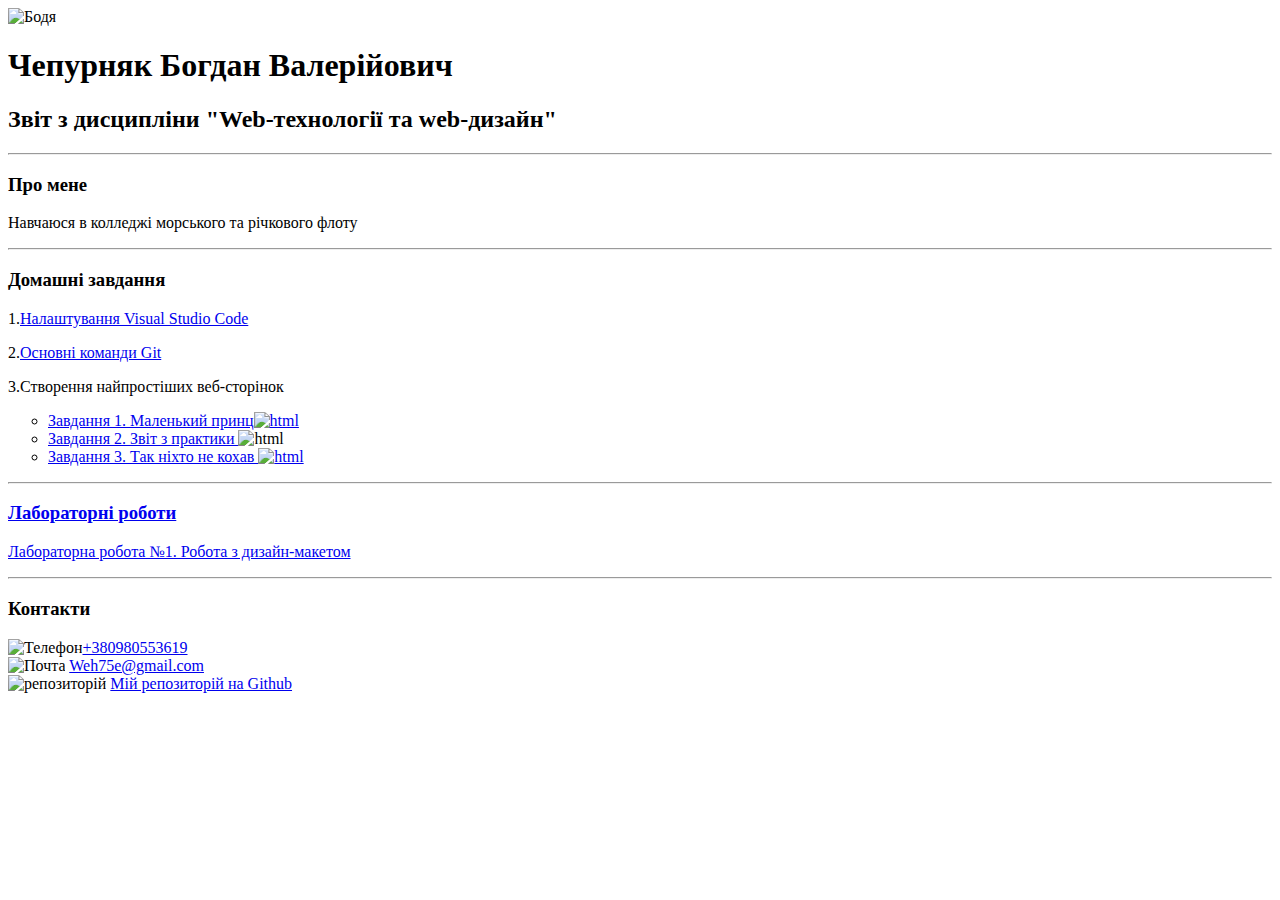
==== index.html @ 822d07f8 "дз" ====
<!DOCTYPE html>
<html lang="en">
<head>
    <meta charset="UTF-8">
    <meta http-equiv="X-UA-Compatible" content="IE=edge">
    <meta name="viewport" content="width=device-width, initial-scale=1.0">
    <title>Моя сторінка</title>
</head>
<body>
    <div>
        <img src="img.ja.png" width="222" height="222" alt="Бодя">
    </div> 
<h1>Чепурняк Богдан Валерійович</h1>
<h2>Звіт з дисципліни "Web-технології та web-дизайн"</h2>
<hr>
<h3>Про мене</h3>
<p>
Навчаюся в колледжі морського та річкового флоту
</p>
<hr>
<h3>Домашні завдання</h3>
<title>HTML C:\Users\FOX21\Desktop</title>
<p>1.<a href="Налаштування Visual Studio Code.html">Налаштування Visual Studio Code</a></p>
<p>2.<a href= "https://docs.google.com/document/d/1MF5FCMUH2SN46vTNCw42gtpRpDlrt0-JwLXSZzWh5Gw/edit?usp=sharing">Основні команди Git</a></p>
<p>3.Створення найпростіших веб-сторінок</p>
<ul type="circle">
<li><a href ="task_1.html">Завдання 1. Маленький принц<a href= "https://github.com/BOGDANChepurnack/web-lessons/tree/main/01"><img src="html.gif" width="20" height="20" alt="html"></li>
<li><a href = "task_2.html">Завдання 2. Звіт з практики <a href= "https://github.com/BOGDANChepurnack/web-lessons/tree/main/01"></a><img src="html.gif" width="20" height="20" alt="html"></li>
<li><a href = "task_3.html">Завдання 3. Так ніхто не кохав <a href= "https://github.com/BOGDANChepurnack/web-lessons/tree/main/01"><img src="html.gif" width="20" height="20" alt="html"></li>
</ul> 

<hr>
<h3>Лабораторні роботи</h3>
<title>HTML C:\Users\FOX21\Desktop</title>
<p><a href= "https://www.figma.com/file/EXIEUgWYxZsRYA0K7alz9g/Untitled?node-id=1%3A155">Лабораторна робота №1. Робота з дизайн-макетом</a></p>
<hr>
<h3>Контакти</h3>
<div>
<img src="phone-not-being-used.png" width="20" height="20" alt="Телефон"><a><a href="tel:+380980553619">+380980553619</a></div></a>

</div>
<div>
<img src="gmail--v2.gif" width="20" height="20" alt="Почта">
<a href= "https://mail.google.com/mail/u/0/?ogbl#inbox">Weh75e@gmail.com</a>
</div>
<div>
<img src="github-2.png" width="20" height="20" alt="репозиторій">
<a href= "https://github.com/BOGDANChepurnack/web-lessons/tree/main/01">Мій репозиторій на Github</a>
</div>
</body>
</html>
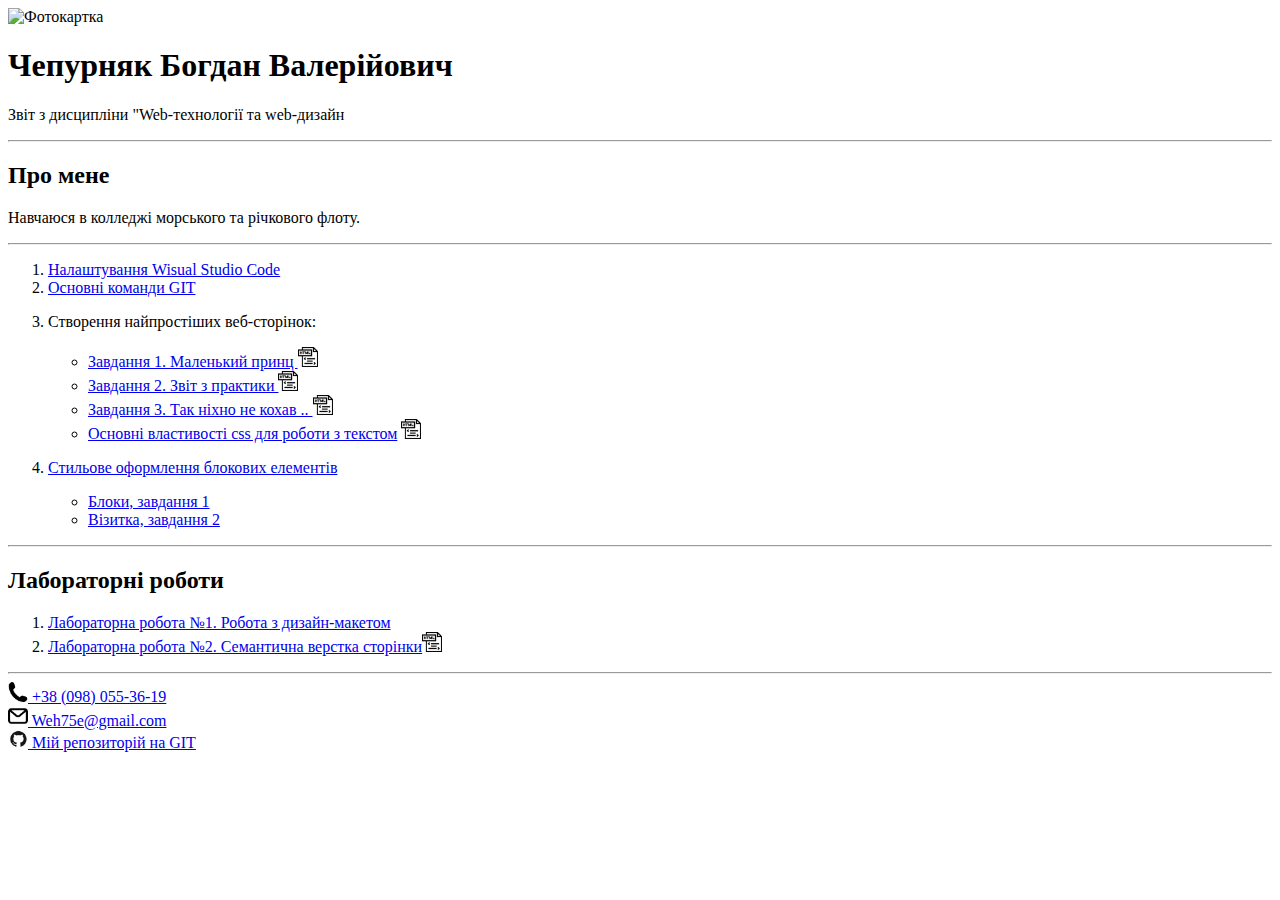
==== commit f8f5fe57: "index" ====
--- a/index.html
+++ b/index.html
@@ -5,47 +5,61 @@
     <meta http-equiv="X-UA-Compatible" content="IE=edge">
     <meta name="viewport" content="width=device-width, initial-scale=1.0">
     <title>Моя сторінка</title>
+    <link rel="stylesheet" href="style/main.css">
 </head>
 <body>
-    <div>
-        <img src="img.ja.png" width="222" height="222" alt="Бодя">
-    </div> 
+<img src="img/ja.png.png" alt="Фотокартка" width="222px">
 <h1>Чепурняк Богдан Валерійович</h1>
-<h2>Звіт з дисципліни "Web-технології та web-дизайн"</h2>
+<p>Звіт з дисципліни "Web-технології та web-дизайн</p><hr>
+<h2>Про мене</h2>
+<p>Навчаюся в колледжі морського та річкового флоту.</p><hr>
+<ol>
+    <li><a href="01/img/thirteen.png">Налаштування Wisual Studio Code</a> </li>
+    <li><a href="https://docs.google.com/document/d/1MF5FCMUH2SN46vTNCw42gtpRpDlrt0-JwLXSZzWh5Gw/edit?usp=sharing">Основні команди GIT</a> </li><li>
+    <p>Створення найпростіших веб-сторінок:</p>
+    <ul>
+        <li><a href="01/task_1.html">Завдання 1. Маленький принц
+            <a href="https://github.com/BOGDANChepurnack/web-lessons/tree/main/01">
+            <img src="img/html.png" alt="html Фото" width="20px">
+            </a>
+            </a> 
+        </li>
+        <li><a href="01/task_2.html">Завдання 2. Звіт з практики
+            <a href="https://github.com/BOGDANChepurnack/web-lessons/tree/main/01">
+            <img src="img/html.png" alt="html Фото" width="20px">
+            </a>
+            </a>
+        </li>
+        <li><a href="01/task_3.html">Завдання 3. Так ніхно не кохав ..
+            <a href="https://github.com/BOGDANChepurnack/web-lessons/tree/main/01">
+            <img src="img/html.png" alt="html Фото" width="20px">
+            </a>
+            </a>
+        </li>
+        <li><a href="03/index.html">Основні властивості css для роботи з текстом</a>
+            <a href="https://github.com/SviatoslavZaritsky/web-lessons/blob/main/03/index.html">
+            <img src="img/html.png" alt="html Фото" width="20px">
+        </li>
+    </ul>
+    </li>
+    <li>
+        <p>Стильове оформлення блокових  елементів</p><ul>
+            <li><a href="04/one/index.html">Блоки, завдання 1</a> </li>
+            <li><a href="04/two/index.html">Візитка, завдання 2</a></li>
+        </ul>
+    </li>
+</ol>
 <hr>
-<h3>Про мене</h3>
-<p>
-Навчаюся в колледжі морського та річкового флоту
-</p>
-<hr>
-<h3>Домашні завдання</h3>
-<title>HTML C:\Users\FOX21\Desktop</title>
-<p>1.<a href="Налаштування Visual Studio Code.html">Налаштування Visual Studio Code</a></p>
-<p>2.<a href= "https://docs.google.com/document/d/1MF5FCMUH2SN46vTNCw42gtpRpDlrt0-JwLXSZzWh5Gw/edit?usp=sharing">Основні команди Git</a></p>
-<p>3.Створення найпростіших веб-сторінок</p>
-<ul type="circle">
-<li><a href ="task_1.html">Завдання 1. Маленький принц<a href= "https://github.com/BOGDANChepurnack/web-lessons/tree/main/01"><img src="html.gif" width="20" height="20" alt="html"></li>
-<li><a href = "task_2.html">Завдання 2. Звіт з практики <a href= "https://github.com/BOGDANChepurnack/web-lessons/tree/main/01"></a><img src="html.gif" width="20" height="20" alt="html"></li>
-<li><a href = "task_3.html">Завдання 3. Так ніхто не кохав <a href= "https://github.com/BOGDANChepurnack/web-lessons/tree/main/01"><img src="html.gif" width="20" height="20" alt="html"></li>
-</ul> 
-
-<hr>
-<h3>Лабораторні роботи</h3>
-<title>HTML C:\Users\FOX21\Desktop</title>
-<p><a href= "https://www.figma.com/file/EXIEUgWYxZsRYA0K7alz9g/Untitled?node-id=1%3A155">Лабораторна робота №1. Робота з дизайн-макетом</a></p>
-<hr>
-<h3>Контакти</h3>
-<div>
-<img src="phone-not-being-used.png" width="20" height="20" alt="Телефон"><a><a href="tel:+380980553619">+380980553619</a></div></a>
-
-</div>
-<div>
-<img src="gmail--v2.gif" width="20" height="20" alt="Почта">
-<a href= "https://mail.google.com/mail/u/0/?ogbl#inbox">Weh75e@gmail.com</a>
-</div>
-<div>
-<img src="github-2.png" width="20" height="20" alt="репозиторій">
-<a href= "https://github.com/BOGDANChepurnack/web-lessons/tree/main/01">Мій репозиторій на Github</a>
-</div>
+<h2>Лабораторні роботи</h2>
+<ol>
+    <li><a href="https://www.figma.com/file/EXIEUgWYxZsRYA0K7alz9g/Untitled?node-id=1%3A155">Лабораторна робота №1. Робота з дизайн-макетом</a> </li>
+    <li><a href="02/index.html">Лабораторна робота №2. Семантична верстка сторінки</a><a href="https://github.com/BOGDANChepurnack/web-lessons/blob/main/02/index.html.html"><img src="img/html.png" alt="html Фото" width="20px"></a></li>
+</ol>
+<hr><a href="tel:+380980553619"><img src="img/telephone.png" alt= "Телефон" width="20px" ma\\>
+    +38 (098) 055-36-19 <br></a>
+<a href="Weh75e@gmail.com"><img src="img/gmail.png" alt="Пошта" width = "20px">
+    Weh75e@gmail.com<br></a>
+<a href="https://github.com/BOGDANChepurnack/web-lessons"><img src="img/git.png" alt="" width = "20px">
+    Мій репозиторій на GIT</a>
 </body>
 </html>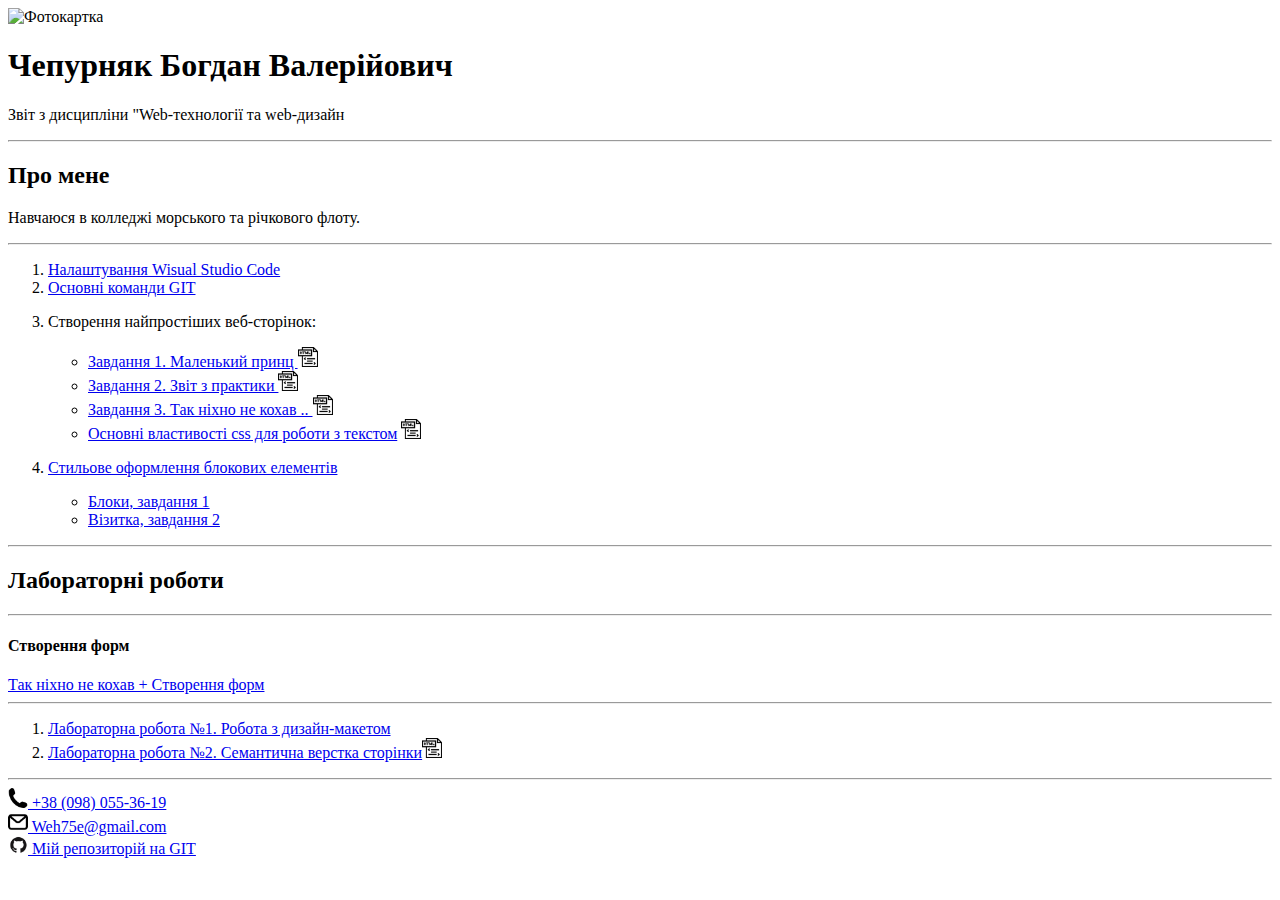
==== commit edab0215: "05" ====
--- a/index.html
+++ b/index.html
@@ -51,6 +51,11 @@
 </ol>
 <hr>
 <h2>Лабораторні роботи</h2>
+<hr>
+<h4>Створення форм</h4>
+    <a href="01/task_3.html">Так ніхно не кохав + Cтворення форм
+    <hr>
+</li>
 <ol>
     <li><a href="https://www.figma.com/file/EXIEUgWYxZsRYA0K7alz9g/Untitled?node-id=1%3A155">Лабораторна робота №1. Робота з дизайн-макетом</a> </li>
     <li><a href="02/index.html">Лабораторна робота №2. Семантична верстка сторінки</a><a href="https://github.com/BOGDANChepurnack/web-lessons/blob/main/02/index.html.html"><img src="img/html.png" alt="html Фото" width="20px"></a></li>
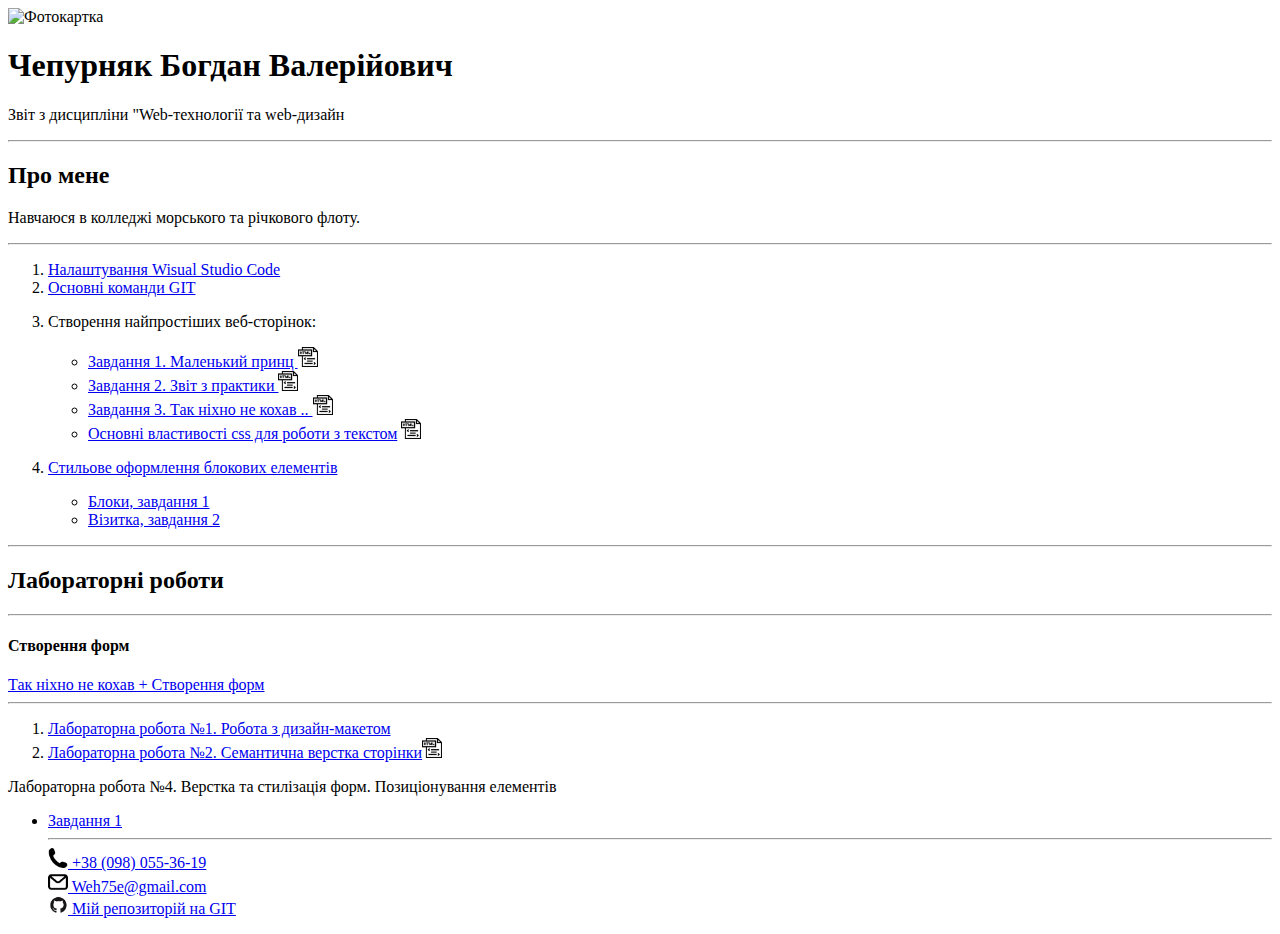
==== commit 5a8fd2f0: "index" ====
--- a/index.html
+++ b/index.html
@@ -6,6 +6,7 @@
     <meta name="viewport" content="width=device-width, initial-scale=1.0">
     <title>Моя сторінка</title>
     <link rel="stylesheet" href="style/main.css">
+    <link rel="styles" href="Untitled-1.css">
 </head>
 <body>
 <img src="img/ja.png.png" alt="Фотокартка" width="222px">
@@ -60,6 +61,10 @@
     <li><a href="https://www.figma.com/file/EXIEUgWYxZsRYA0K7alz9g/Untitled?node-id=1%3A155">Лабораторна робота №1. Робота з дизайн-макетом</a> </li>
     <li><a href="02/index.html">Лабораторна робота №2. Семантична верстка сторінки</a><a href="https://github.com/BOGDANChepurnack/web-lessons/blob/main/02/index.html.html"><img src="img/html.png" alt="html Фото" width="20px"></a></li>
 </ol>
+
+<li>Лабораторна робота №4. Верстка та стилізація форм. Позиціонування елементів
+    <ul>
+        <li><a href = "06/index.html">Завдання 1</a> <a href=" 06\styles.css"></a></li></li>
 <hr><a href="tel:+380980553619"><img src="img/telephone.png" alt= "Телефон" width="20px" ma\\>
     +38 (098) 055-36-19 <br></a>
 <a href="Weh75e@gmail.com"><img src="img/gmail.png" alt="Пошта" width = "20px">
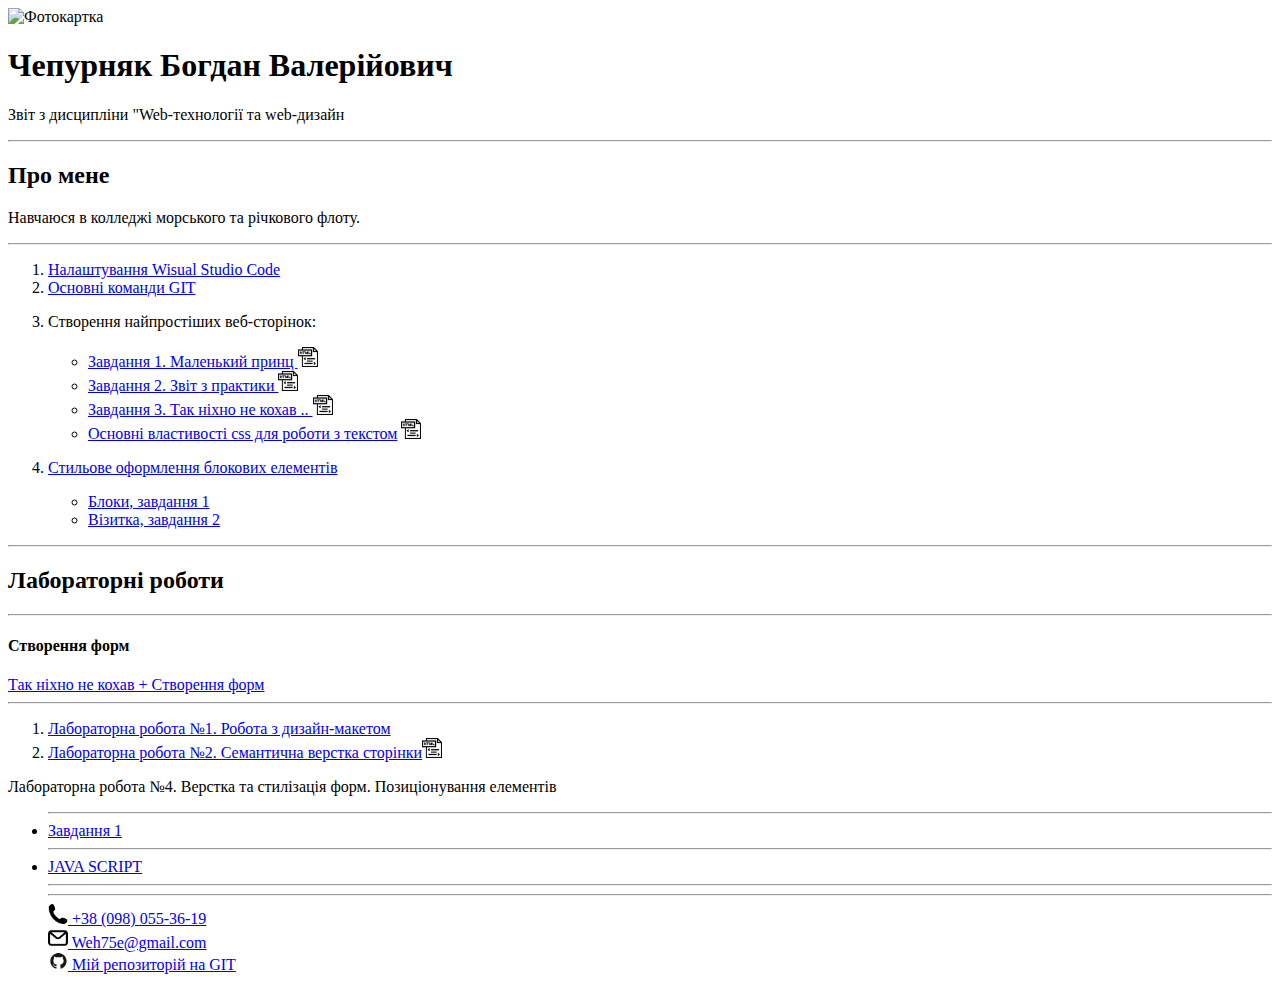
==== commit bdf6226f: "07" ====
--- a/index.html
+++ b/index.html
@@ -63,8 +63,12 @@
 </ol>
 
 <li>Лабораторна робота №4. Верстка та стилізація форм. Позиціонування елементів
-    <ul>
+    <ul><hr>
         <li><a href = "06/index.html">Завдання 1</a> <a href=" 06\styles.css"></a></li></li>
+        <hr>
+        <li><a href = "07/index.html">JAVA SCRIPT</a> <a href=" 07\script.js"></a></li></li>
+        <hr>
+
 <hr><a href="tel:+380980553619"><img src="img/telephone.png" alt= "Телефон" width="20px" ma\\>
     +38 (098) 055-36-19 <br></a>
 <a href="Weh75e@gmail.com"><img src="img/gmail.png" alt="Пошта" width = "20px">
